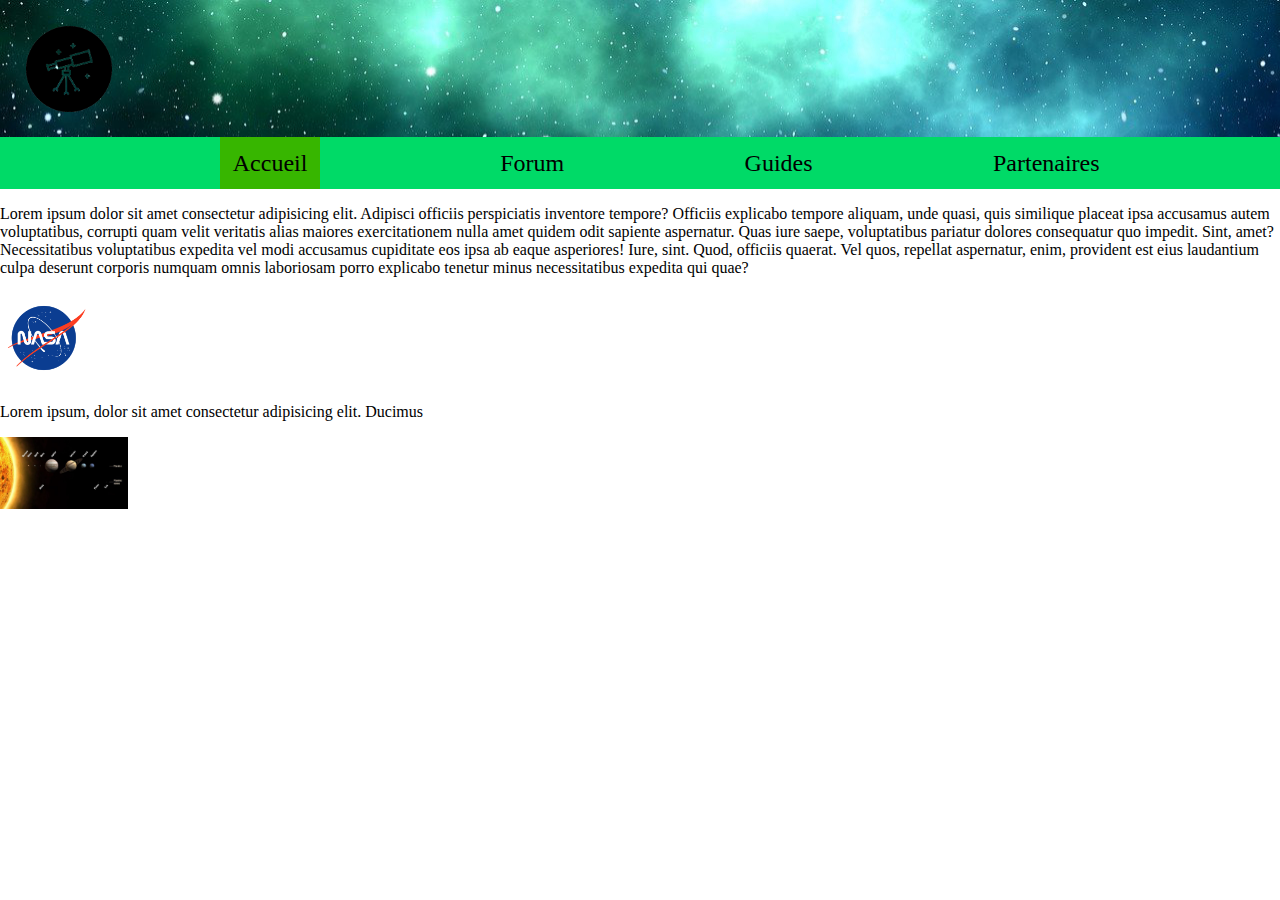
==== Eval-html-css/index.html @ f27b1f30 "evaluation html css" ====
<!DOCTYPE html>

<html lang="fr">

<head>
    <meta charset="UTF-8">
    <meta http-equiv="X-UA-Compatible" content="IE=edge">
    <meta name="viewport" content="width=device-width, initial-scale=1.0">

    <link rel="stylesheet" href="style.css">
    <title>Eval</title>

</head>

<body>
    
    <header>

        <nav>

            <div>
                <img id="logo" src="assets/images/logo.png" alt="logo téléscope">
            </div>

            <ul>
                <li class="accueil">Accueil</li>
                <li>Forum</li>
                <li>Guides</li>
                <li>Partenaires</li>
            </ul>


        </nav>


    </header>


    <main>

        <div class="middle">

            <p>
                Lorem ipsum dolor sit amet consectetur adipisicing elit. Adipisci officiis perspiciatis inventore tempore? Officiis explicabo tempore aliquam, unde quasi, quis similique placeat ipsa accusamus autem voluptatibus, corrupti quam velit veritatis alias maiores exercitationem nulla amet quidem odit sapiente aspernatur. Quas iure saepe, voluptatibus pariatur dolores consequatur quo impedit. Sint, amet? Necessitatibus voluptatibus expedita vel modi accusamus cupiditate eos ipsa ab eaque asperiores! Iure, sint. Quod, officiis quaerat. Vel quos, repellat aspernatur, enim, provident est eius laudantium culpa deserunt corporis numquam omnis laboriosam porro explicabo tenetur minus necessitatibus expedita qui quae?
            </p>

            <div>
                <img class="logo2" src="assets\images\logo-nasa.png">

                <p>Lorem ipsum, dolor sit amet consectetur adipisicing elit. Ducimus</p>

                <img class="image" src="assets\images\systeme-solaire.jpg">
            </div>
            
        </div>





    </main>




</body>


</html>
---- Eval-html-css/style.css ----
body {
    margin: 0;
    padding: 0;
}


nav div {
    display: flex;
    padding: 2%;
    background-image: url(assets/images/baniere-star.jpg);
}

#logo {
    width: 7%;
}


ul {
    display: flex;
    list-style: none;
    justify-content: space-evenly;
    align-items: center;
    background-color: #00da67;
    margin: 0;
    font-size: 1.5em;
}

li.accueil {
    background: #37b600;
    padding: 1%;
}



.logo2 {
    width: 7%;
}


.image {
    width: 10%;
}


.middle {
    
}
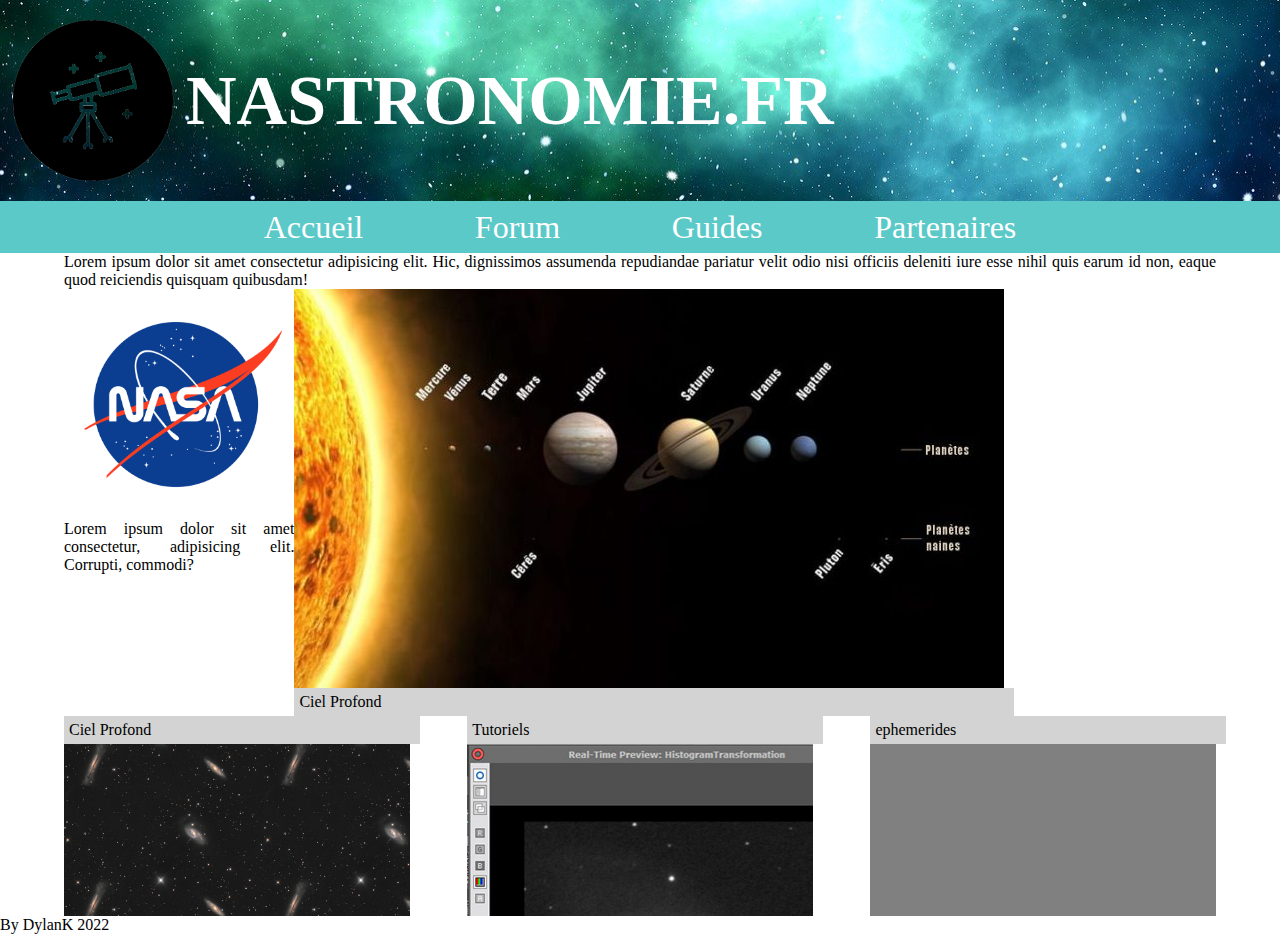
==== commit b8a0a7f3: "correction Eval1" ====
--- a/Eval-html-css/index.html
+++ b/Eval-html-css/index.html
@@ -1,69 +1,49 @@
 <!DOCTYPE html>
-
 <html lang="fr">
-
 <head>
     <meta charset="UTF-8">
     <meta http-equiv="X-UA-Compatible" content="IE=edge">
     <meta name="viewport" content="width=device-width, initial-scale=1.0">
+    <link rel="stylesheet" href="style.css">
+    <title>Document</title>
+</head>
+<body>
+    <header>
+        <img id="logoSite" src="assets/images/logo.png" alt="">
+        <h1>Nastronomie.fr</h1>
+    </header>
+    <nav>
+            <a href="#">Accueil</a>
+            <a href="#">Forum</a>
+            <a href="#">Guides</a>
+            <a href="#">Partenaires</a>
 
-    <link rel="stylesheet" href="style.css">
-    <title>Eval</title>
-
-</head>
-
-<body>
-    
-    <header>
-
-        <nav>
-
-            <div>
-                <img id="logo" src="assets/images/logo.png" alt="logo téléscope">
+    </nav>
+    <main>
+        <p>Lorem ipsum dolor sit amet consectetur adipisicing elit. Hic, dignissimos assumenda repudiandae pariatur velit odio nisi officiis deleniti iure esse nihil quis earum id non, eaque quod reiciendis quisquam quibusdam!</p>
+        <div id="mainDiv">
+            <div id="aboutNasa">
+                <img id="logoNasa"  src="assets/images/logo-nasa.png" alt="">
+                <p>Lorem ipsum dolor sit amet consectetur, adipisicing elit. Corrupti, commodi?</p>
             </div>
-
-            <ul>
-                <li class="accueil">Accueil</li>
-                <li>Forum</li>
-                <li>Guides</li>
-                <li>Partenaires</li>
-            </ul>
-
-
-        </nav>
-
-
-    </header>
-
-
-    <main>
-
-        <div class="middle">
-
-            <p>
-                Lorem ipsum dolor sit amet consectetur adipisicing elit. Adipisci officiis perspiciatis inventore tempore? Officiis explicabo tempore aliquam, unde quasi, quis similique placeat ipsa accusamus autem voluptatibus, corrupti quam velit veritatis alias maiores exercitationem nulla amet quidem odit sapiente aspernatur. Quas iure saepe, voluptatibus pariatur dolores consequatur quo impedit. Sint, amet? Necessitatibus voluptatibus expedita vel modi accusamus cupiditate eos ipsa ab eaque asperiores! Iure, sint. Quod, officiis quaerat. Vel quos, repellat aspernatur, enim, provident est eius laudantium culpa deserunt corporis numquam omnis laboriosam porro explicabo tenetur minus necessitatibus expedita qui quae?
-            </p>
-
-            <div>
-                <img class="logo2" src="assets\images\logo-nasa.png">
-
-                <p>Lorem ipsum, dolor sit amet consectetur adipisicing elit. Ducimus</p>
-
-                <img class="image" src="assets\images\systeme-solaire.jpg">
+            <div id="aboutCiel">
+                <img src="assets/images/systeme-solaire.jpg" alt="">
+                <span  class="caption">Ciel Profond</span>
             </div>
             
         </div>
-
-
-
-
-
+        <div id="auMenuGeneral">
+            <div class="auMenu" id="imageAuMenu1">
+                <div class="caption">Ciel Profond</div>
+            </div>
+            <div class="auMenu" id="imageAuMenu2">
+                <div class="caption">Tutoriels</div>
+            </div>
+            <div class="auMenu" id="imageAuMenu3">
+                <div class="caption" >ephemerides</div>
+            </div>
+        </div>
     </main>
-
-
-
-
+    <footer>By DylanK 2022</footer>
 </body>
-
-
 </html>--- a/Eval-html-css/style.css
+++ b/Eval-html-css/style.css
@@ -1,59 +1,146 @@
-body {
-    margin: 0;
-    padding: 0;
+*{
+    padding: 0px;
+    margin: 0px;
 }
-
-
-nav div {
+header
+{
+    background-image: url('assets/images/baniere-star.jpg');
+    height: 201px;
     display: flex;
-    padding: 2%;
-    background-image: url(assets/images/baniere-star.jpg);
+    align-items: center;
 }
-
-#logo {
-    width: 7%;
+main
+{
+    padding-left: 5%;
+    padding-right: 5%;
 }
-
-
-ul {
+h1
+{
+    color: white;
+    font-size:70px;
+    text-transform: uppercase;
+}
+#logoSite
+{
+    height: 80%;
+    margin: 1%;
+}
+ul{
+    list-style-type: none;
+}
+nav
+{
+    padding-left: 20%;
+    padding-right: 20%;
+    color: white;
+    font-size: xx-large;
+    background-color: #5bc9c8;
     display: flex;
-    list-style: none;
-    justify-content: space-evenly;
-    align-items: center;
-    background-color: #00da67;
-    margin: 0;
-    font-size: 1.5em;
+    justify-content: space-between;
 }
-
-li.accueil {
-    background: #37b600;
+p
+{text-align: justify;}
+a{
     padding: 1%;
+    text-decoration: none;
+    color: white;
 }
-
-
-
-.logo2 {
-    width: 7%;
+a:hover{
+    text-decoration: underline;
+    background-color: #0E5A6D;
 }
-
-
-.image {
-    width: 10%;
+#logoNasa
+{
+    width: 100%;
 }
-
-
-.middle {
-    
+#aboutNasa
+{
+   width: 20%;
+    display: flex;
+    flex-direction: column;
 }
-
-
-
-
-
-
-
-
-
-
-
-
+#aboutCiel
+{
+    display: flex;
+    flex-direction: column;
+}
+#mainDiv
+{
+    display: flex;
+    flex-direction: row; 
+}
+#auMenuGeneral
+{
+    display: flex;
+    justify-content: space-between;
+    height: 200px;
+  
+}
+.auMenu
+{
+    width:30%;
+    background-color: gray;
+}
+.caption
+{
+    background-color: lightgray;
+    width: 100%;
+    padding:5px
+}
+#imageAuMenu1
+{
+    background-image: url('assets/images/ciel-profond.jpg');
+}
+#imageAuMenu2
+{
+    background-image: url('assets/images/tutoriels.jpg');
+}
+#imageAuMenu3
+{
+    background-image: url('assets/images/ephemerides.jpg');
+}
+@media screen and ( max-width:700px) {
+    #mainDiv
+    {
+        flex-direction: column;
+    }
+    header{
+        flex-direction: column; 
+        height: 101px;
+        justify-content: center;
+    }
+    #logoSite
+{
+    height: 30%;
+    margin: 1%;
+    display: none;
+}
+h1
+{
+    font-size:25px;
+}
+nav
+{
+    flex-direction: column; 
+    text-align: center;
+    padding: 0px;
+}
+#aboutNasa{
+    width: 100%;
+    flex-direction: row;
+}
+#logoNasa{
+    width: 25%;
+}
+#auMenuGeneral
+{
+    flex-direction: column;
+    width: 100%;
+    height: 630px;
+}
+.auMenu
+{
+    height: 200px;
+    width: 100%;
+}
+}